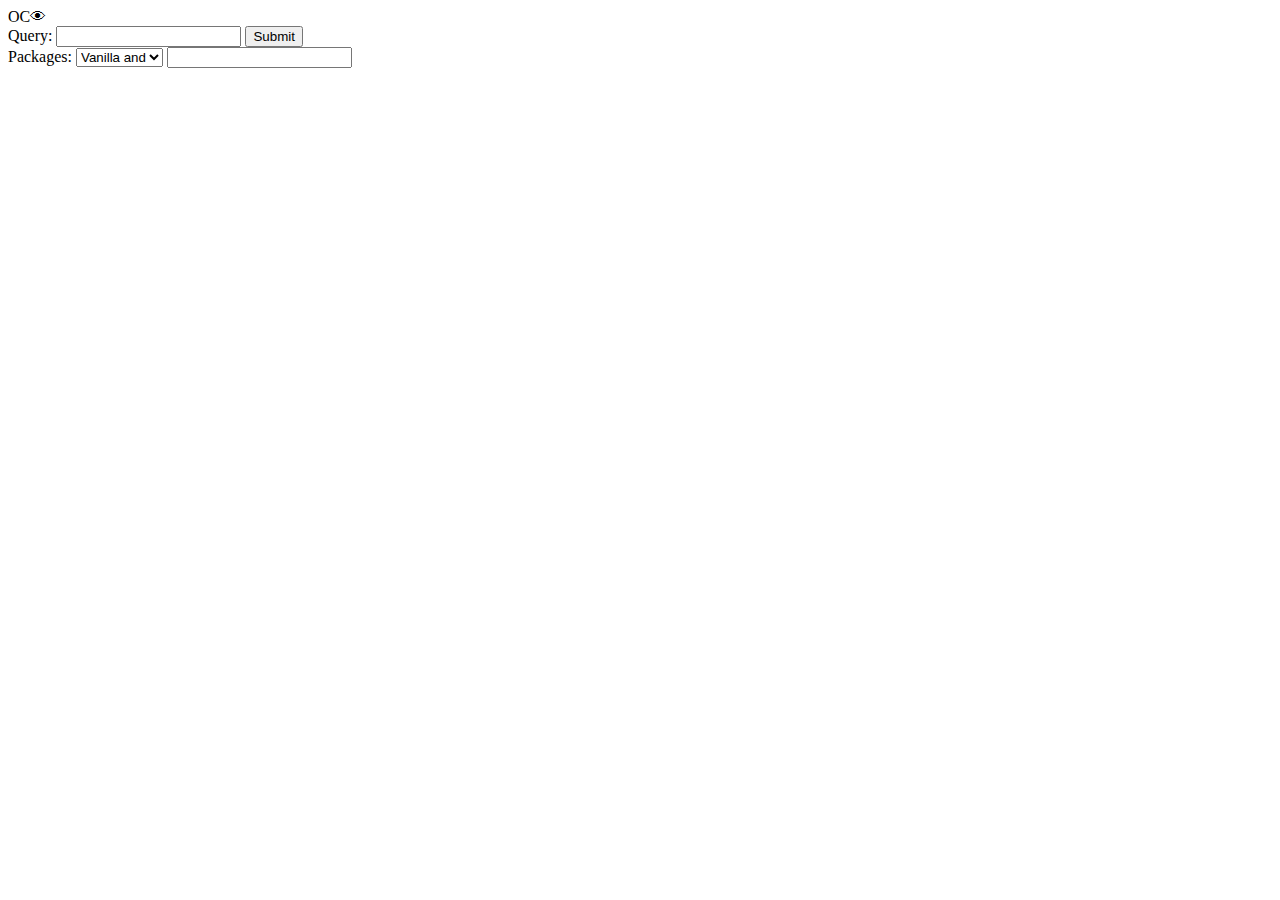
==== ngrok/index.html @ 313a4c77 "Ngrok workaround implemented.  Now the query page is static at https://camlspotter.github.io/ocamlos" ====
<?xml version="1.0" encoding="utf-8"?>
<!DOCTYPE html PUBLIC "-//W3C//DTD XHTML 1.1//EN"
          "http://www.w3.org/TR/xhtml11/DTD/xhtml11.dtd">
<html xmlns="http://www.w3.org/1999/xhtml">
  <head>
    <meta charset="UTF-8">
    <title>OCamlOScope.2 server</title>
    <link rel="stylesheet" href="style.css">
    <script type="text/javascript" src="ngrok.js"></script>
  </head>
  <body>
    <div class="query">
      <span class="logo">OC👁</span>
      <form id="form" action="">
	Query: <input type="text" name="q" value=""/>
	<input type="submit"/>
	<br/>
	Packages:
	<select name="packtype">
	  <option value="vanilla" selected="selected">Vanilla and</option>
	  <option value="allbut">All but</option>
	  <option value="just">Just</option>
	</select>
	<input type="text" name="packs" value=""/>
      </form>
    </div>
    <div id="insert"/>
  </body>
</html>
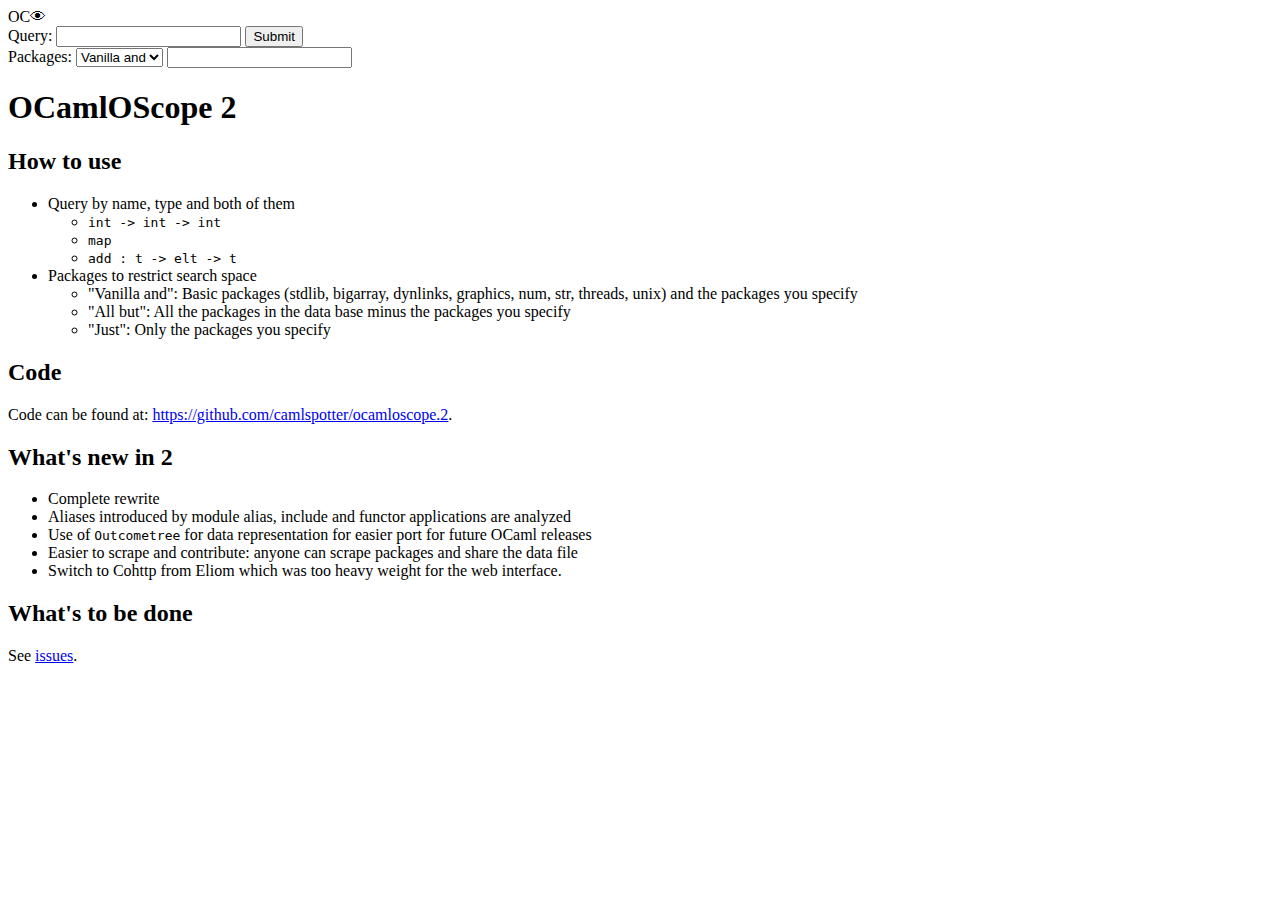
==== commit 3570977f: "ngrok.html: now it is for local page test using remote server" ====
--- a/ngrok/index.html
+++ b/ngrok/index.html
@@ -3,27 +3,65 @@
           "http://www.w3.org/TR/xhtml11/DTD/xhtml11.dtd">
 <html xmlns="http://www.w3.org/1999/xhtml">
   <head>
+    <title>OCamlOScope.2 server</title>
     <meta charset="UTF-8">
-    <title>OCamlOScope.2 server</title>
     <link rel="stylesheet" href="style.css">
     <script type="text/javascript" src="ngrok.js"></script>
   </head>
   <body>
     <div class="query">
       <span class="logo">OC👁</span>
-      <form id="form" action="">
-	Query: <input type="text" name="q" value=""/>
-	<input type="submit"/>
+      <form id="form">
+	Query: <input id="q" type="text" name="q" value=""/>
+	<input id="submit" type="submit"/>
 	<br/>
 	Packages:
-	<select name="packtype">
+	<select id="packtype" name="packtype">
 	  <option value="vanilla" selected="selected">Vanilla and</option>
 	  <option value="allbut">All but</option>
 	  <option value="just">Just</option>
 	</select>
-	<input type="text" name="packs" value=""/>
+	<input id="packs" type="text" name="packs" value=""/>
       </form>
     </div>
-    <div id="insert"/>
+    <div id="wait" style="display: none;"><img src="camel_rotate.gif"/></div>
+    <div id="insert">
+      <h1>OCamlOScope 2</h1>
+      <h2>How to use</h2>
+      <ul>
+	<li> Query by name, type and both of them
+	  <ul>
+	    <li> <tt>int -> int -> int</tt> </li>
+	    <li> <tt>map</tt> </li>
+	    <li> <tt>add : t -> elt -> t </tt> </li>
+	  </ul>
+	</li>
+	<li> Packages to restrict search space
+	  <ul>
+	    <li> "Vanilla and":
+	      Basic packages (stdlib, bigarray, dynlinks, graphics, num, str, threads, unix) and the packages you specify
+	    </li>
+	    <li> "All but":
+	      All the packages in the data base minus the packages you specify
+	    </li>
+	    <li> "Just":
+	      Only the packages you specify
+	    </li>
+	  </ul>
+	</li>
+      </ul>
+      <h2>Code</h2>
+      Code can be found at: <a href="https://github.com/camlspotter/ocamloscope.2">https://github.com/camlspotter/ocamloscope.2</a>.
+      <h2>What's new in 2</h2>
+      <ul>
+	<li>Complete rewrite</li>
+	<li>Aliases introduced by module alias, include and functor applications are analyzed</li>
+	<li>Use of <tt>Outcometree</tt> for data representation for easier port for future OCaml releases</li>
+	<li>Easier to scrape and contribute: anyone can scrape packages and share the data file</li>
+	<li>Switch to Cohttp from Eliom which was too heavy weight for the web interface.
+      </ul>
+      <h2>What's to be done</h2>
+      See <a href="https://github.com/camlspotter/ocamloscope.2/issues">issues</a>.
+    </div>
   </body>
 </html>
